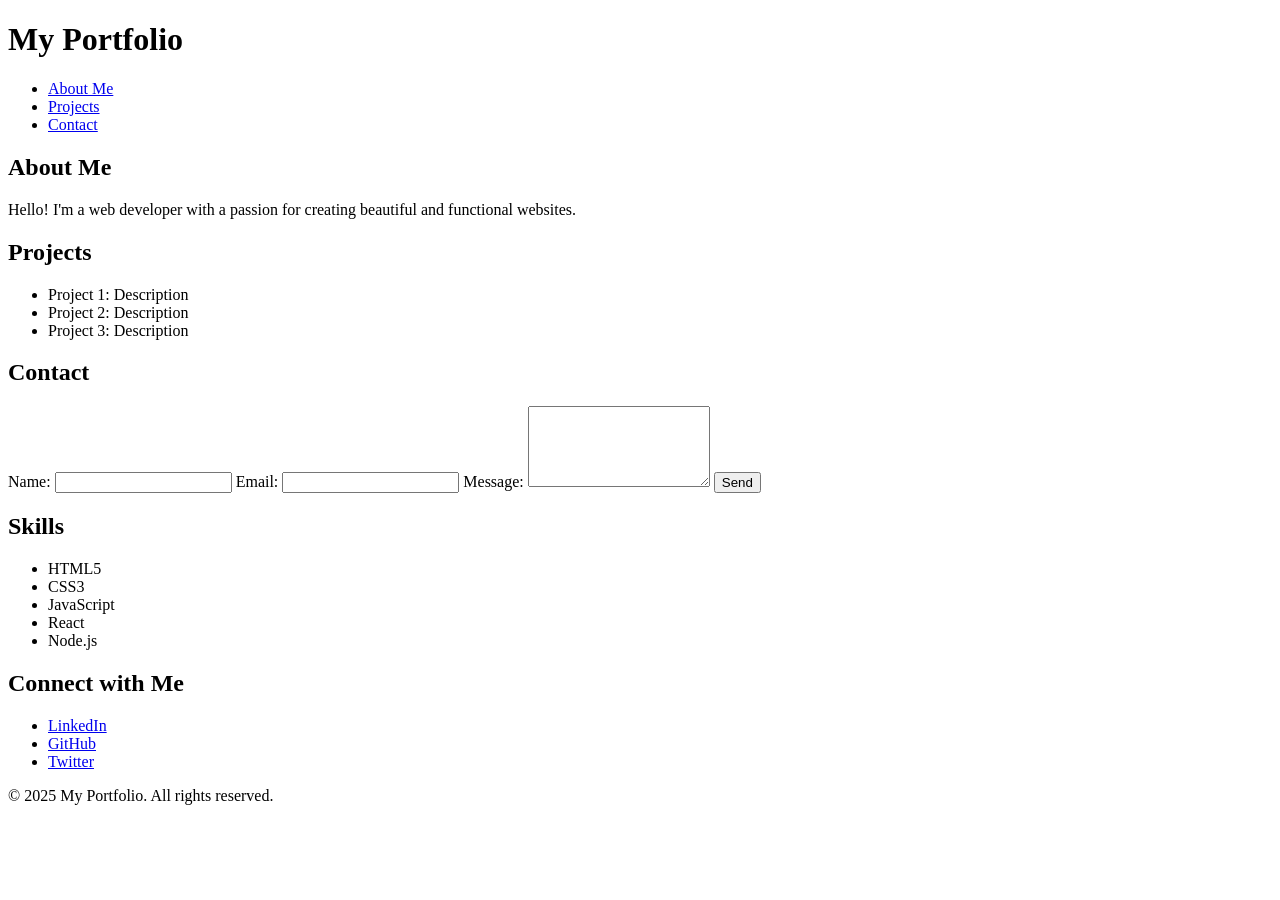
==== portfolio-project/index.html @ a74ca9b6 "My_portfolio" ====
<!DOCTYPE html>
<html lang="en">
    <head>
        <meta charset="utf-8">
        <meta name="viewport" content="width=device-width, initial-scale=1.0">
        <title>My Portfolio</title>
        <link rel="stylesheet" type="text/css" href="assets/css/styles.css">
        <script src="assets/js/script.js" defer></script>
    </head>
    <body>
        <header>
            <h1>My Portfolio</h1>
            <nav>
                <ul>
                    <li><a href="#about">About Me</a></li>
                    <li><a href="#projects">Projects</a></li>
                    <li><a href="#contact">Contact</a></li>
                </ul>
            </nav>
        </header>
        <main>
            <section id="about">
                <h2>About Me</h2>
                <p>Hello! I'm a web developer with a passion for creating beautiful and functional websites.</p>
            </section>
            <section id="projects">
                <h2>Projects</h2>
                <ul>
                    <li>Project 1: Description</li>
                    <li>Project 2: Description</li>
                    <li>Project 3: Description</li>
                </ul>
            </section>
            <section id="contact">
                <h2>Contact</h2>
                <form action="https://formspree.io/f/your-form-id" method="POST">
                    <label for="name">Name:</label>
                    <input type="text" id="name" name="name" required>

                    <label for="email">Email:</label>
                    <input type="email" id="email" name="email" required>

                    <label for="message">Message:</label>
                    <textarea id="message" name="message" rows="5" required></textarea>

                    <button type="submit">Send</button>
                </form>
            </section>
            <section id="skills">
                <h2>Skills</h2>
                <ul>
                    <li>HTML5</li>
                    <li>CSS3</li>
                    <li>JavaScript</li>
                    <li>React</li>
                    <li>Node.js</li>
                </ul>
            </section>
            <section id="social-media">
                <h2>Connect with Me</h2>
                <ul>
                    <li><a href="https://www.linkedin.com/in/your-profile" target="_blank">LinkedIn</a></li>
                    <li><a href="https://github.com/your-username" target="_blank">GitHub</a></li>
                    <li><a href="https://twitter.com/your-handle" target="_blank">Twitter</a></li>
                </ul>
            </section>
        </main>
        <footer>
            <p>&copy; 2025 My Portfolio. All rights reserved.</p>
        </footer>
    </body>
</html>
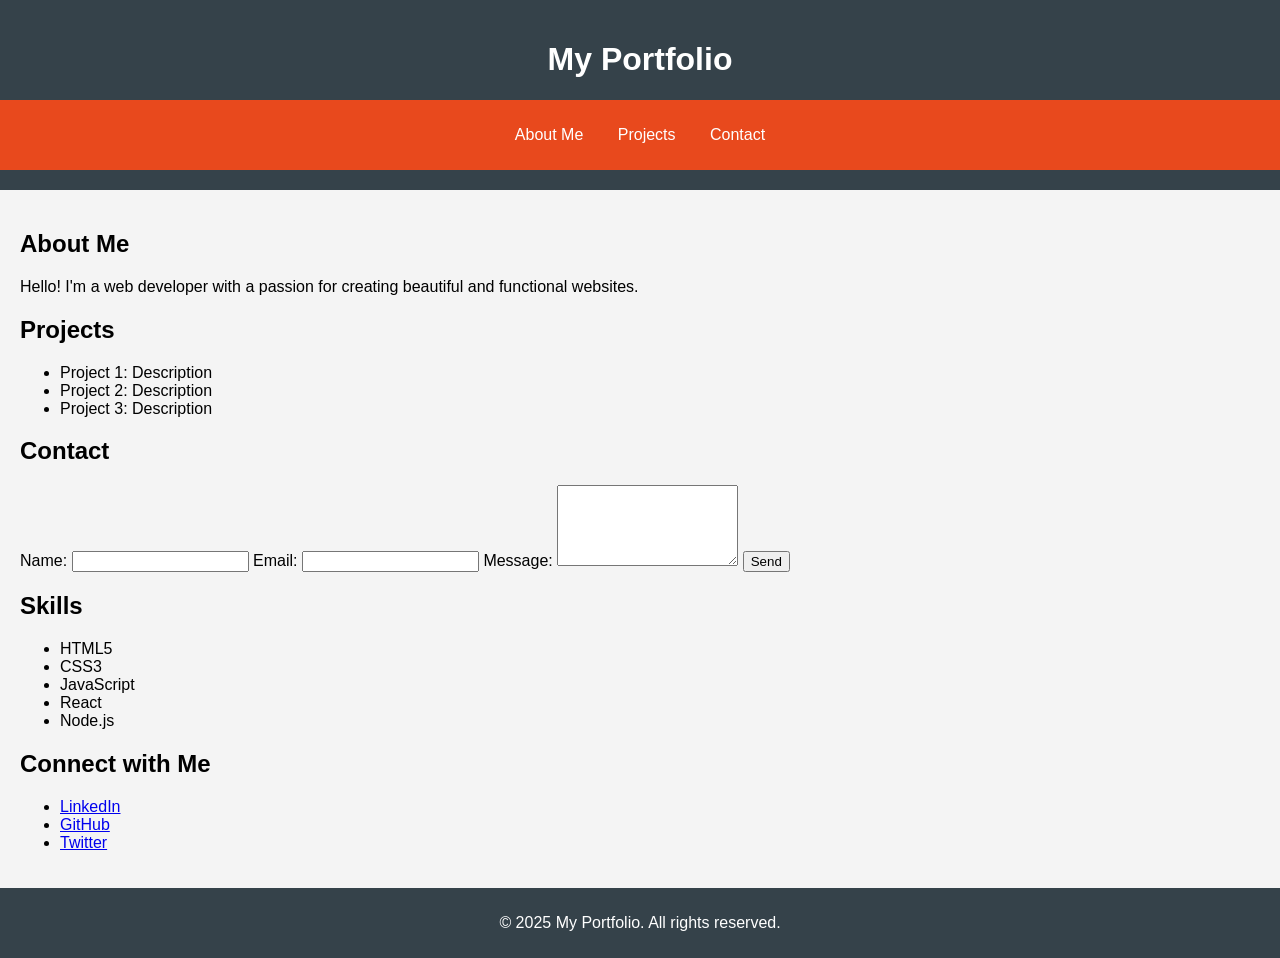
==== commit 7e6091e9: "My_portfolio_" ====
--- a/portfolio-project/index.html
+++ b/portfolio-project/index.html
@@ -13,7 +13,7 @@
             <nav>
                 <ul>
                     <li><a href="#about">About Me</a></li>
-                    <li><a href="#projects">Projects</a></li>
+                    <li><a href="#skills">Projects</a></li>
                     <li><a href="#contact">Contact</a></li>
                 </ul>
             </nav>
--- a/portfolio-project/assets/css/styles.css
+++ b/portfolio-project/assets/css/styles.css
@@ -0,0 +1,52 @@
+body {
+    font-family: Arial, sans-serif;
+    margin: 0;
+    padding: 0;
+    background-color: #f4f4f4;
+}
+
+header {
+    background: #35424a;
+    color: #ffffff;
+    padding: 20px 0;
+    text-align: center;
+}
+
+nav {
+    background: #e8491d;
+    color: #ffffff;
+    padding: 10px 0;
+}
+
+nav ul {
+    list-style: none;
+    padding: 0;
+}
+
+nav ul li {
+    display: inline;
+    margin: 0 15px;
+}
+
+nav ul li a {
+    color: #ffffff;
+    text-decoration: none;
+}
+
+main {
+    padding: 20px;
+}
+
+h4 {
+    color: #35424a;
+}
+
+footer {
+    text-align: center;
+    padding: 10px 0;
+    background: #35424a;
+    color: #ffffff;
+    position: relative;
+    bottom: 0;
+    width: 100%;
+}
